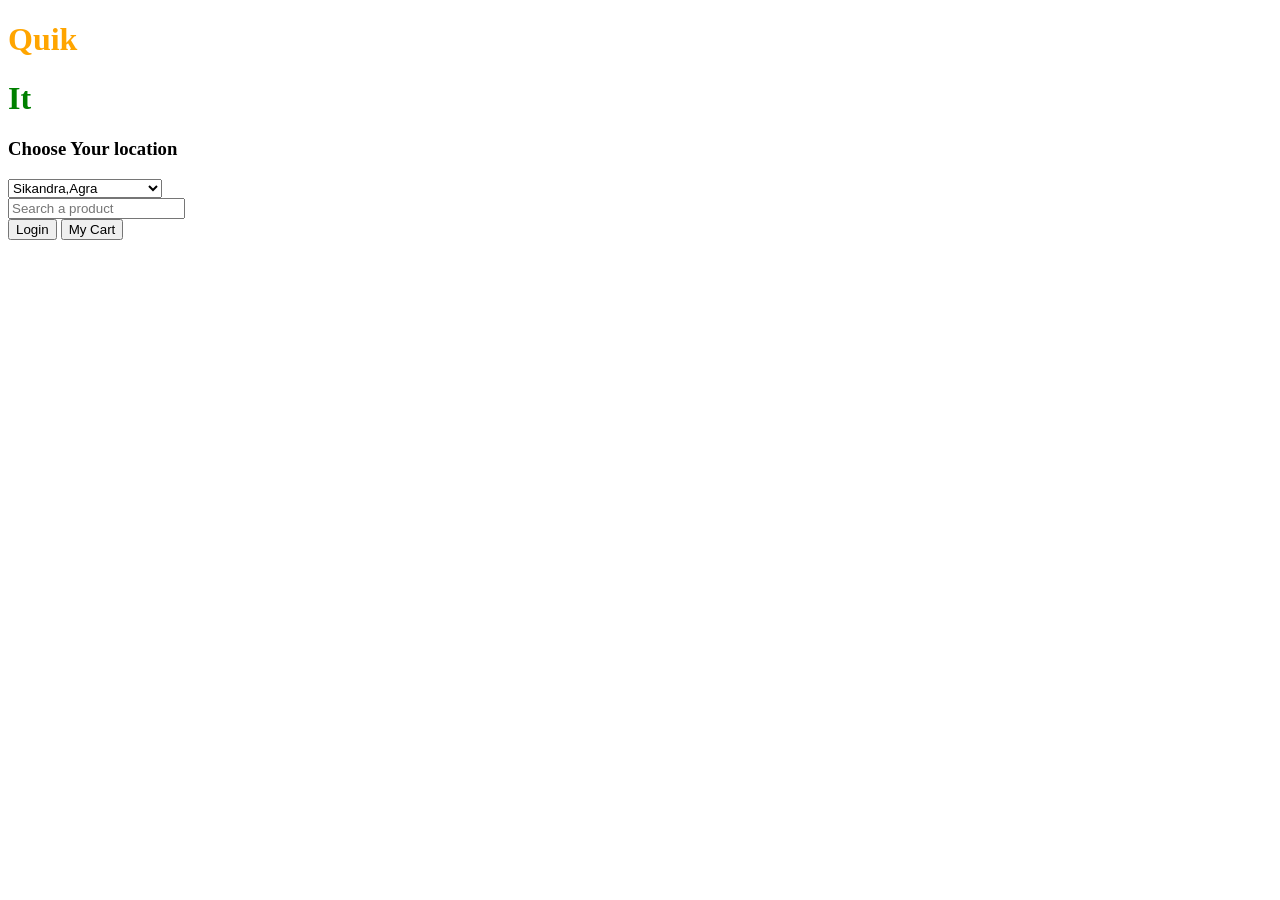
==== index.html @ da0c5fe3 "Rename QuickIt.html to index.html" ====
<!DOCTYPE html>
<html lang="en">

<head>
    <meta charset="UTF-8">
    <meta name="viewport" content="width=device-width, initial-scale=1.0">
    <title>QuickIt</title>
    <link rel="stylesheet" href="Style.css">
    <style></style>
</head>

<body>
    <header>
        <div class="name">
            <h1 style="color: orange;">Quik</h1>
            <h1 style="color: green;">It</h1>
        </div>

        <div>
            <h3>Choose Your location</h3>
            <select>
                <option>Sikandra,Agra</option>
                <option>Agra Collage,Agra</option>
                <option>Bhagwan Talkies,Agra</option>
                <option>Shastripuram,Agra</option>
            </select>
        </div>

        <div>
            <input type="text" placeholder="Search a product">
        </div>

        <button id="login">Login</button>
        <button id="cart">My Cart</button>
   
    </header>

   <img style="width: 98%;" src="https://cdn.grofers.com/cdn-cgi/image/f=auto,fit=scale-down,q=70,metadata=none,w=2700/layout-engine/2026-01/Frame-1437256605-2-2.jpg"; alt="">

   <div class="second">
       <img style="width: 350px;" src="https://cdn.grofers.com/cdn-cgi/image/f=auto,fit=scale-down,q=70,metadata=none,w=720/layout-engine/2023-07/pharmacy-WEB.jpg" alt="">
       <br> <img style="width: 350px;" src="https://cdn.grofers.com/cdn-cgi/image/f=auto,fit=scale-down,q=70,metadata=none,w=720/layout-engine/2026-01/pet_crystal_WEB-1.png"; alt="">
       <br> <img style="width: 350px;" src="https://cdn.grofers.com/cdn-cgi/image/f=auto,fit=scale-down,q=70,metadata=none,w=720/layout-engine/2026-01/baby_crystal_WEB-1.png"; alt="">
   </div>

   <div class="third">
    <img width="120px" src="https://cdn.grofers.com/cdn-cgi/image/f=auto,fit=scale-down,q=70,metadata=none,w=270/layout-engine/2022-12/paan-corner_web.png"; alt="">
   <img  width="120px" src="https://cdn.grofers.com/cdn-cgi/image/f=auto,fit=scale-down,q=70,metadata=none,w=270/layout-engine/2022-11/Slice-12.png"; alt="">
   <img  width="120px" src="https://cdn.grofers.com/cdn-cgi/image/f=auto,fit=scale-down,q=70,metadata=none,w=270/layout-engine/2022-11/Slice-5_4.png"; alt="">
   <img  width="120px" src="https://cdn.grofers.com/cdn-cgi/image/f=auto,fit=scale-down,q=70,metadata=none,w=270/layout-engine/2022-11/Slice-6_5.png"; alt="">
   <img  width="120px" src="https://cdn.grofers.com/cdn-cgi/image/f=auto,fit=scale-down,q=70,metadata=none,w=270/layout-engine/2022-11/Slice-3_9.png"; alt="">
   <img  width="120px" src="https://cdn.grofers.com/cdn-cgi/image/f=auto,fit=scale-down,q=70,metadata=none,w=270/layout-engine/2022-11/Slice-4_9.png"; alt="">
   <img  width="120px" src="https://cdn.grofers.com/cdn-cgi/image/f=auto,fit=scale-down,q=70,metadata=none,w=270/layout-engine/2022-11/Slice-16.png"; alt="">
   <img  width="120px" src="https://cdn.grofers.com/cdn-cgi/image/f=auto,fit=scale-down,q=70,metadata=none,w=270/layout-engine/2022-11/Slice-15.png"; alt="">
   <img  width="120px" src="https://cdn.grofers.com/cdn-cgi/image/f=auto,fit=scale-down,q=70,metadata=none,w=270/layout-engine/2022-11/Slice-10.png"; alt="">
   <img  width="120px" src="https://cdn.grofers.com/cdn-cgi/image/f=auto,fit=scale-down,q=70,metadata=none,w=270/layout-engine/2022-11/Slice-17.png"; alt="">
   <img  width="120px" src="https://cdn.grofers.com/cdn-cgi/image/f=auto,fit=scale-down,q=70,metadata=none,w=270/layout-engine/2022-11/Slice-8_4.png"; alt="">
   <img  width="120px" src="https://cdn.grofers.com/cdn-cgi/image/f=auto,fit=scale-down,q=70,metadata=none,w=270/layout-engine/2025-11/Slice-7-1_0.png"; alt="">
   <img  width="120px" src="https://cdn.grofers.com/cdn-cgi/image/f=auto,fit=scale-down,q=70,metadata=none,w=270/layout-engine/2022-11/Slice-11.png"; alt="">
   <img  width="120px" src="https://cdn.grofers.com/cdn-cgi/image/f=auto,fit=scale-down,q=70,metadata=none,w=270/layout-engine/2022-11/Slice-13.png"; alt="">
   <img  width="120px" src="https://cdn.grofers.com/cdn-cgi/image/f=auto,fit=scale-down,q=70,metadata=none,w=270/layout-engine/2022-11/Slice-19.png"; alt="">
   <img  width="120px" src="https://cdn.grofers.com/cdn-cgi/image/f=auto,fit=scale-down,q=70,metadata=none,w=270/layout-engine/2022-11/Slice-18.png"; alt="">
   <img  width="120px" src="https://cdn.grofers.com/cdn-cgi/image/f=auto,fit=scale-down,q=70,metadata=none,w=270/layout-engine/2022-11/Slice-20.png"; alt="">
   <img  width="120px" src="https://cdn.grofers.com/cdn-cgi/image/f=auto,fit=scale-down,q=70,metadata=none,w=270/layout-engine/2022-11/Slice-5_4.png"; alt="">
   <img  width="120px" src="https://cdn.grofers.com/cdn-cgi/image/f=auto,fit=scale-down,q=70,metadata=none,w=270/layout-engine/2022-11/Slice-2_10.png"; alt="">
   <img  width="120px" src="https://cdn.grofers.com/cdn-cgi/image/f=auto,fit=scale-down,q=70,metadata=none,w=270/layout-engine/2022-11/Slice-14.png"; alt="">
</div>
</body>

</html>
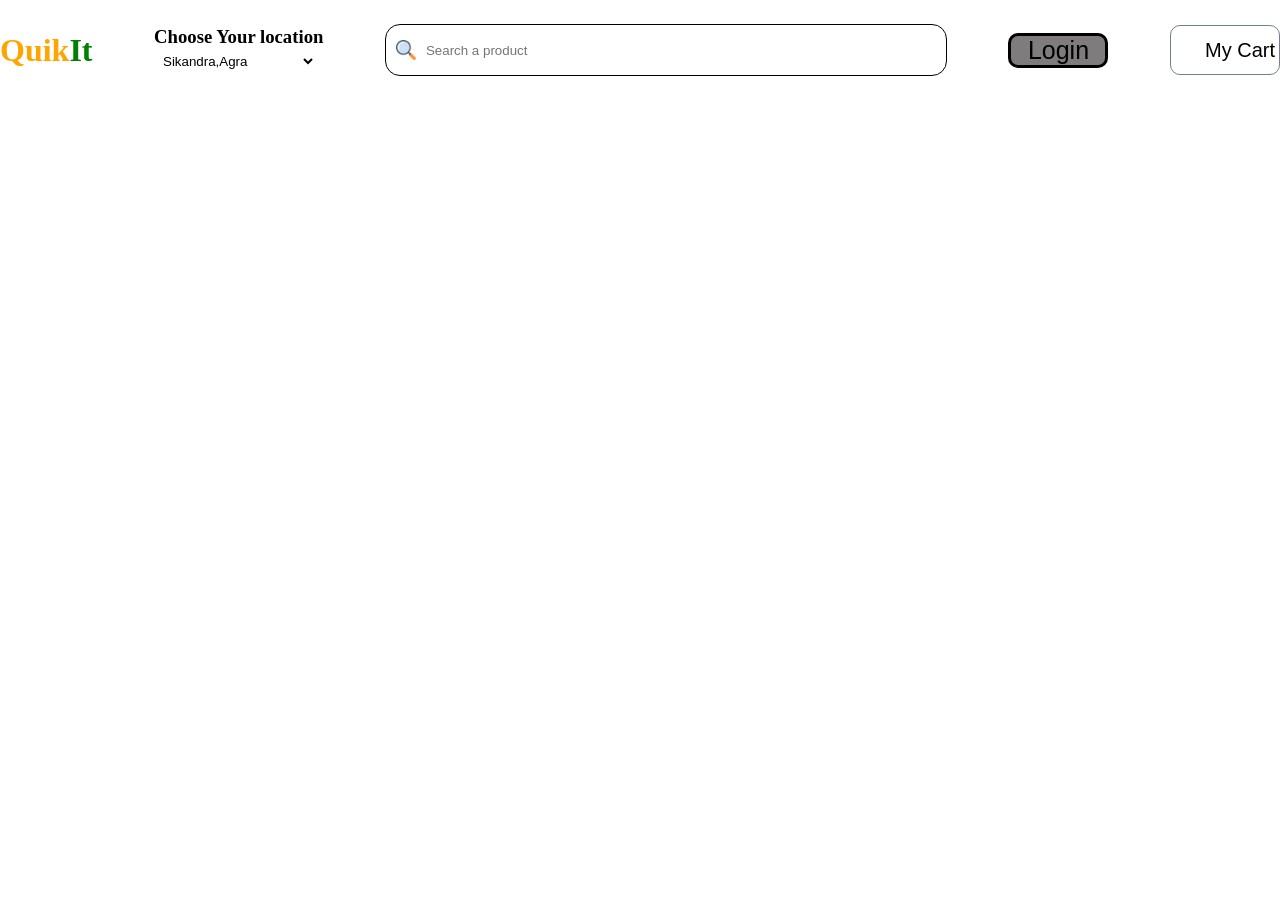
==== commit 8184c529: "Fix HTML formatting and update stylesheet link" ====
--- a/index.html
+++ b/index.html
@@ -5,7 +5,7 @@
     <meta charset="UTF-8">
     <meta name="viewport" content="width=device-width, initial-scale=1.0">
     <title>QuickIt</title>
-    <link rel="stylesheet" href="Style.css">
+    <link rel="stylesheet" href="style.css">
     <style></style>
 </head>
 
--- a/style.css
+++ b/style.css
@@ -0,0 +1,86 @@
+*{
+    margin: 0;
+    padding: 0;
+}
+
+header{
+    display: flex;
+    height: 100px;
+    justify-content: space-between;
+    flex-wrap: wrap;
+    align-items: center;
+
+
+}
+
+.name{
+    display: flex;
+}
+
+header select{
+    border: none;
+    padding: 5px;
+    padding-left: 5px;
+    background-color: transparent;
+}
+
+header input{
+    width: 520px;
+    height: 50px;
+    border: 1px solid black;
+    padding-left: 40px;
+    border-radius: 15px;
+    background-image: url(searchIcon.png);
+    background-repeat: no-repeat;
+    background-size: 20px;
+    background-position: left 10px center;
+
+}
+
+#login{
+    font-size: 25px;
+    border: 3px solid black;
+    background-color: rgb(126, 124, 124);
+    border-radius: 10px;
+    width: 100px;
+    font-weight: 200;
+}
+
+#cart{
+    width: 110px;
+    height: 50px;
+    border: 1px solid slategray;
+    font-size: 20px;
+    padding-left: 30px;
+    background-color: transparent;
+    border-radius: 10px;
+}
+
+.second{
+    display: flex;
+    column-gap: 20px;
+    padding-left: 8%;
+    flex-wrap: wrap;
+}
+
+.third{
+    display: flex;
+    column-gap: 15px;
+    overflow-x: scroll;
+}
+
+
+@media (max-width:400px){
+    #login{
+        display: none;
+    }
+
+    #cart{
+        display: none;
+    }
+
+    header input{
+        width: 330px;
+    }
+
+}
